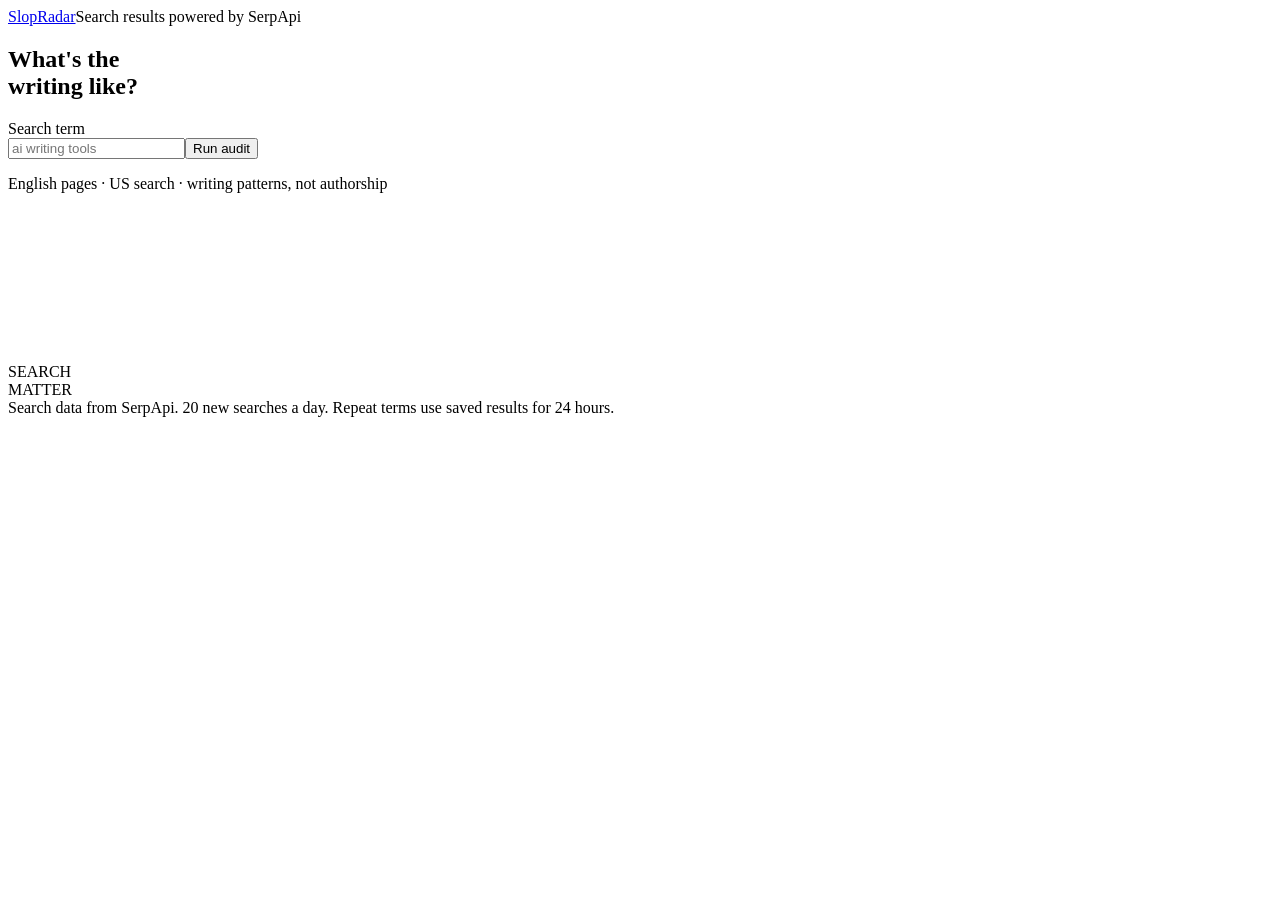
==== webapp/templates/index.html @ 87b3e904 "Add guarded web app with interactive Three.js search hero" ====
<!doctype html><html lang="en"><head><meta charset="utf-8"><meta name="viewport" content="width=device-width,initial-scale=1"><title>SlopRadar</title><link rel="stylesheet" href="/static/app.css"></head><body><main><header><a href="/">SlopRadar</a><span>Search results powered by SerpApi</span></header><section class="search"><h1>What's the<br>writing like?</h1><form id="scan"><label for="query">Search term</label><div class="input-row"><input id="query" name="query" minlength="2" maxlength="120" required placeholder="ai writing tools" autocomplete="off"><button type="submit">Run audit </button></div><p class="note">English pages · US search · writing patterns, not authorship</p></form><div class="sculpture" aria-hidden="true"><canvas id="radar-art"></canvas><div class="art-fallback">SEARCH<br>MATTER</div></div></section><div id="state" role="status" aria-live="polite"></div><section id="result" hidden><div class="result-tools"><span id="freshness"></span><button id="download" type="button">Save HTML</button></div><iframe id="report" title="Writing audit report" sandbox="allow-same-origin allow-popups allow-popups-to-escape-sandbox"></iframe></section><footer>Search data from SerpApi. 20 new searches a day. Repeat terms use saved results for 24 hours.</footer></main><script src="/static/app.js" defer></script><script type="module" src="/static/hero.js"></script></body></html>
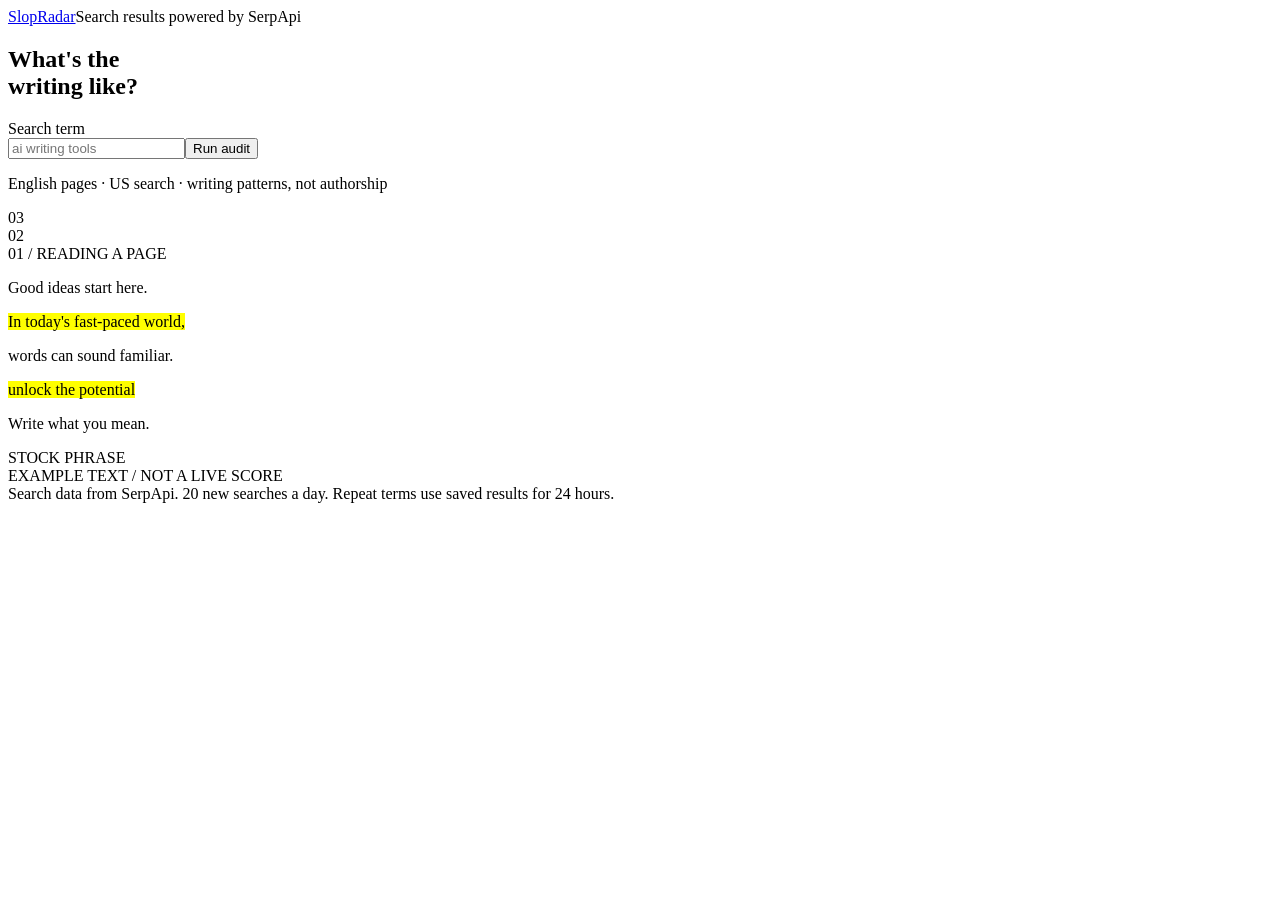
==== commit cd727209: "Replace abstract hero with animated writing-pattern scanner" ====
--- a/webapp/templates/index.html
+++ b/webapp/templates/index.html
@@ -1 +1 @@
-<!doctype html><html lang="en"><head><meta charset="utf-8"><meta name="viewport" content="width=device-width,initial-scale=1"><title>SlopRadar</title><link rel="stylesheet" href="/static/app.css"></head><body><main><header><a href="/">SlopRadar</a><span>Search results powered by SerpApi</span></header><section class="search"><h1>What's the<br>writing like?</h1><form id="scan"><label for="query">Search term</label><div class="input-row"><input id="query" name="query" minlength="2" maxlength="120" required placeholder="ai writing tools" autocomplete="off"><button type="submit">Run audit </button></div><p class="note">English pages · US search · writing patterns, not authorship</p></form><div class="sculpture" aria-hidden="true"><canvas id="radar-art"></canvas><div class="art-fallback">SEARCH<br>MATTER</div></div></section><div id="state" role="status" aria-live="polite"></div><section id="result" hidden><div class="result-tools"><span id="freshness"></span><button id="download" type="button">Save HTML</button></div><iframe id="report" title="Writing audit report" sandbox="allow-same-origin allow-popups allow-popups-to-escape-sandbox"></iframe></section><footer>Search data from SerpApi. 20 new searches a day. Repeat terms use saved results for 24 hours.</footer></main><script src="/static/app.js" defer></script><script type="module" src="/static/hero.js"></script></body></html>
+<!doctype html><html lang="en"><head><meta charset="utf-8"><meta name="viewport" content="width=device-width,initial-scale=1"><title>SlopRadar</title><link rel="stylesheet" href="/static/app.css"></head><body><main><header><a href="/">SlopRadar</a><span>Search results powered by SerpApi</span></header><section class="search"><h1>What's the<br>writing like?</h1><form id="scan"><label for="query">Search term</label><div class="input-row"><input id="query" name="query" minlength="2" maxlength="120" required placeholder="ai writing tools" autocomplete="off"><button type="submit">Run audit </button></div><p class="note">English pages · US search · writing patterns, not authorship</p></form><div class="scanner-art" aria-label="Illustration of writing being scanned for stock phrases"><div class="paper paper-back"><span>03</span></div><div class="paper paper-mid"><span>02</span></div><div class="paper paper-front"><div class="paper-head"><span>01 / READING A PAGE</span><span class="scan-dot"></span></div><div class="paper-lines"><p>Good ideas start here.</p><p><mark>In today's fast-paced world,</mark></p><p>words can sound familiar.</p><p><mark>unlock the potential</mark></p><p>Write what you mean.</p></div><div class="scan-beam"></div><div class="scan-note">STOCK PHRASE</div><div class="paper-foot">EXAMPLE TEXT / NOT A LIVE SCORE</div></div></div></section><div id="state" role="status" aria-live="polite"></div><section id="result" hidden><div class="result-tools"><span id="freshness"></span><button id="download" type="button">Save HTML</button></div><iframe id="report" title="Writing audit report" sandbox="allow-same-origin allow-popups allow-popups-to-escape-sandbox"></iframe></section><footer>Search data from SerpApi. 20 new searches a day. Repeat terms use saved results for 24 hours.</footer></main><script src="/static/app.js" defer></script></body></html>
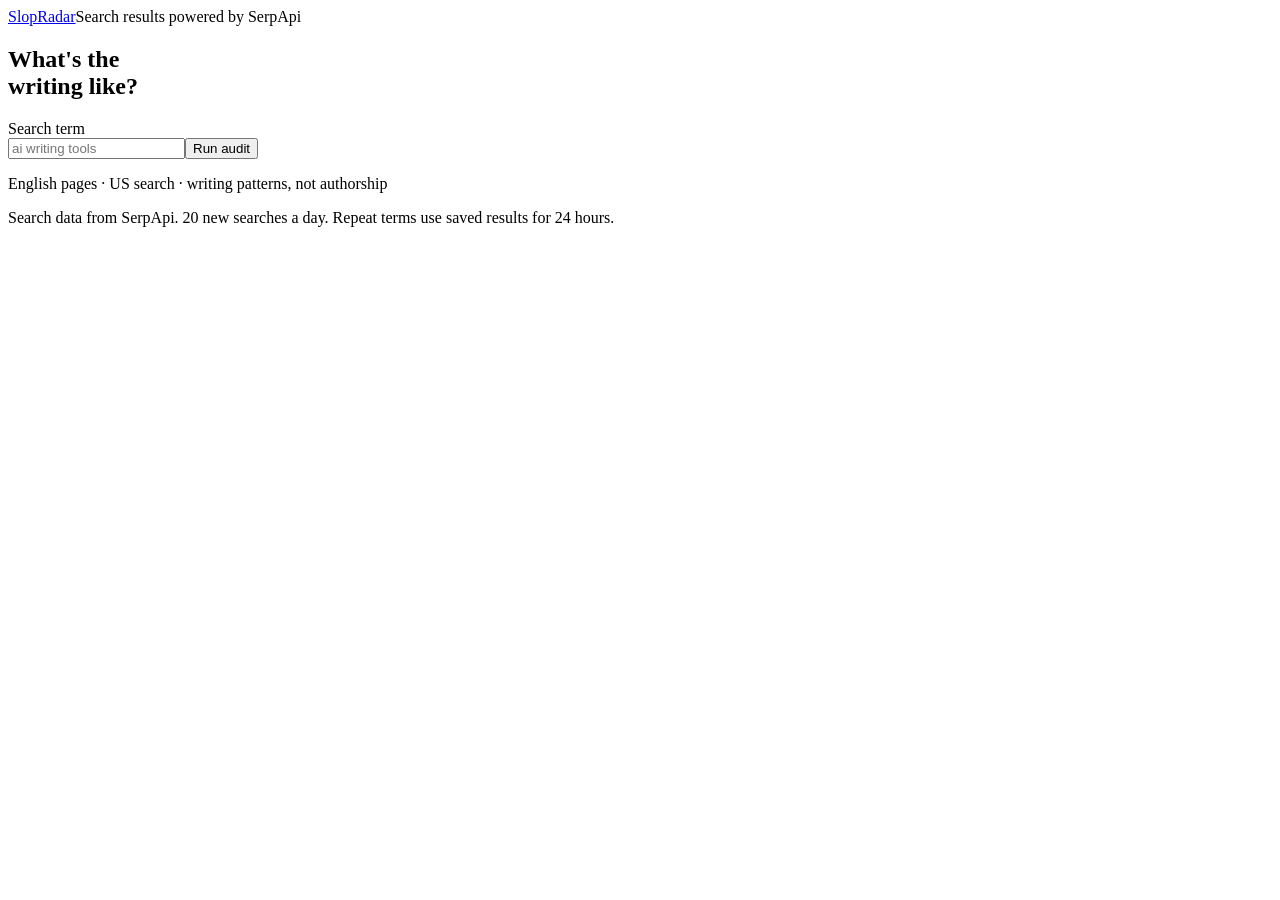
==== commit fde72e0c: "Add library-driven six-note pop drop and reset interaction" ====
--- a/webapp/templates/index.html
+++ b/webapp/templates/index.html
@@ -1 +1 @@
-<!doctype html><html lang="en"><head><meta charset="utf-8"><meta name="viewport" content="width=device-width,initial-scale=1"><title>SlopRadar</title><link rel="stylesheet" href="/static/app.css"></head><body><main><header><a href="/">SlopRadar</a><span>Search results powered by SerpApi</span></header><section class="search"><h1>What's the<br>writing like?</h1><form id="scan"><label for="query">Search term</label><div class="input-row"><input id="query" name="query" minlength="2" maxlength="120" required placeholder="ai writing tools" autocomplete="off"><button type="submit">Run audit </button></div><p class="note">English pages · US search · writing patterns, not authorship</p></form><div class="scanner-art" aria-label="Illustration of writing being scanned for stock phrases"><div class="paper paper-back"><span>03</span></div><div class="paper paper-mid"><span>02</span></div><div class="paper paper-front"><div class="paper-head"><span>01 / READING A PAGE</span><span class="scan-dot"></span></div><div class="paper-lines"><p>Good ideas start here.</p><p><mark>In today's fast-paced world,</mark></p><p>words can sound familiar.</p><p><mark>unlock the potential</mark></p><p>Write what you mean.</p></div><div class="scan-beam"></div><div class="scan-note">STOCK PHRASE</div><div class="paper-foot">EXAMPLE TEXT / NOT A LIVE SCORE</div></div></div></section><div id="state" role="status" aria-live="polite"></div><section id="result" hidden><div class="result-tools"><span id="freshness"></span><button id="download" type="button">Save HTML</button></div><iframe id="report" title="Writing audit report" sandbox="allow-same-origin allow-popups allow-popups-to-escape-sandbox"></iframe></section><footer>Search data from SerpApi. 20 new searches a day. Repeat terms use saved results for 24 hours.</footer></main><script src="/static/app.js" defer></script></body></html>
+<!doctype html><html lang="en"><head><meta charset="utf-8"><meta name="viewport" content="width=device-width,initial-scale=1"><title>SlopRadar</title><link rel="stylesheet" href="/static/app.css"></head><body><main><header><a href="/">SlopRadar</a><span>Search results powered by SerpApi</span></header><section class="search"><h1>What's the<br>writing like?</h1><form id="scan"><label for="query">Search term</label><div class="input-row"><input id="query" name="query" minlength="2" maxlength="120" required placeholder="ai writing tools" autocomplete="off"><button type="submit">Run audit </button></div><p class="note">English pages · US search · writing patterns, not authorship</p></form><div class="scanner-art" aria-label="Six writing-example notes. Click each note to drop it."></div></div></section><div id="state" role="status" aria-live="polite"></div><section id="result" hidden><div class="result-tools"><span id="freshness"></span><button id="download" type="button">Save HTML</button></div><iframe id="report" title="Writing audit report" sandbox="allow-same-origin allow-popups allow-popups-to-escape-sandbox"></iframe></section><footer>Search data from SerpApi. 20 new searches a day. Repeat terms use saved results for 24 hours.</footer></main><script src="/static/app.js" defer></script><script src="/static/anime.min.js" defer></script><script src="/static/notes.js" defer></script></body></html>
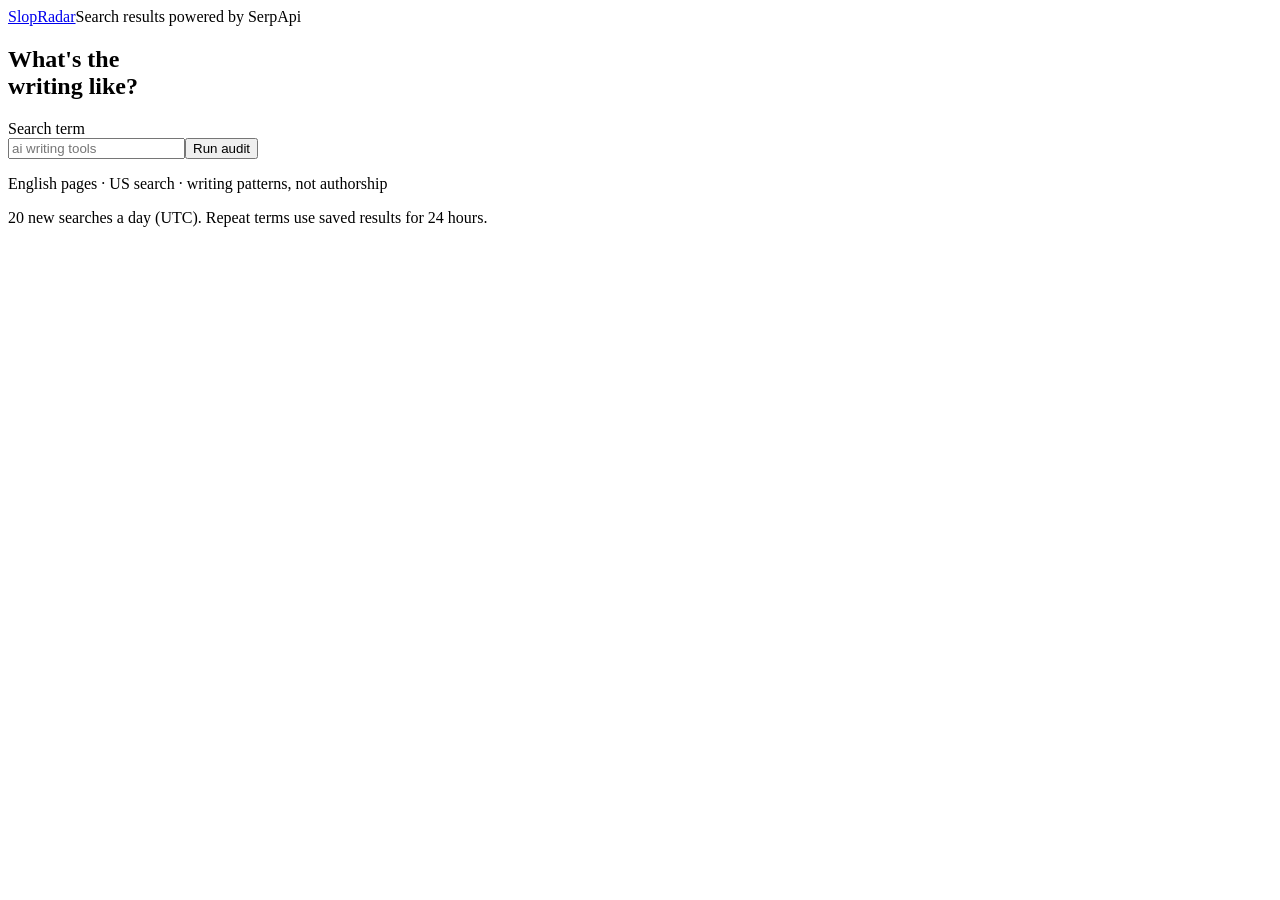
==== commit f7b924ca: "Test uncertain attempts and clarify public UTC reset" ====
--- a/webapp/templates/index.html
+++ b/webapp/templates/index.html
@@ -1 +1 @@
-<!doctype html><html lang="en"><head><meta charset="utf-8"><meta name="viewport" content="width=device-width,initial-scale=1"><title>SlopRadar</title><link rel="stylesheet" href="/static/app.css"></head><body><main><header><a href="/">SlopRadar</a><span>Search results powered by SerpApi</span></header><section class="search"><h1>What's the<br>writing like?</h1><form id="scan"><label for="query">Search term</label><div class="input-row"><input id="query" name="query" minlength="2" maxlength="120" required placeholder="ai writing tools" autocomplete="off"><button type="submit">Run audit </button></div><p class="note">English pages · US search · writing patterns, not authorship</p></form><div class="scanner-art" aria-label="Six writing-example notes. Click each note to drop it."></div></div></section><div id="state" role="status" aria-live="polite"></div><section id="result" hidden><div class="result-tools"><span id="freshness"></span><button id="download" type="button">Save HTML</button></div><iframe id="report" title="Writing audit report" sandbox="allow-same-origin allow-popups allow-popups-to-escape-sandbox"></iframe></section><footer>Search data from SerpApi. 20 new searches a day. Repeat terms use saved results for 24 hours.</footer></main><script src="/static/app.js" defer></script><script src="/static/anime.min.js" defer></script><script src="/static/notes.js" defer></script></body></html>
+<!doctype html><html lang="en"><head><meta charset="utf-8"><meta name="viewport" content="width=device-width,initial-scale=1"><title>SlopRadar</title><link rel="stylesheet" href="/static/app.css"></head><body><main><header><a href="/">SlopRadar</a><span>Search results powered by SerpApi</span></header><section class="search"><h1>What's the<br>writing like?</h1><form id="scan"><label for="query">Search term</label><div class="input-row"><input id="query" name="query" minlength="2" maxlength="120" required placeholder="ai writing tools" autocomplete="off"><button type="submit">Run audit </button></div><p class="note">English pages · US search · writing patterns, not authorship</p></form><div class="scanner-art" aria-label="Six writing-example notes. Click each note to drop it."></div></section><div id="state" role="status" aria-live="polite"></div><section id="result" hidden><div class="result-tools"><span id="freshness"></span><button id="download" type="button">Save HTML</button></div><iframe id="report" title="Writing audit report" sandbox="allow-same-origin allow-popups allow-popups-to-escape-sandbox"></iframe></section><footer>20 new searches a day (UTC). Repeat terms use saved results for 24 hours.</footer></main><script src="/static/app.js" defer></script><script src="/static/anime.min.js" defer></script><script src="/static/notes.js" defer></script></body></html>
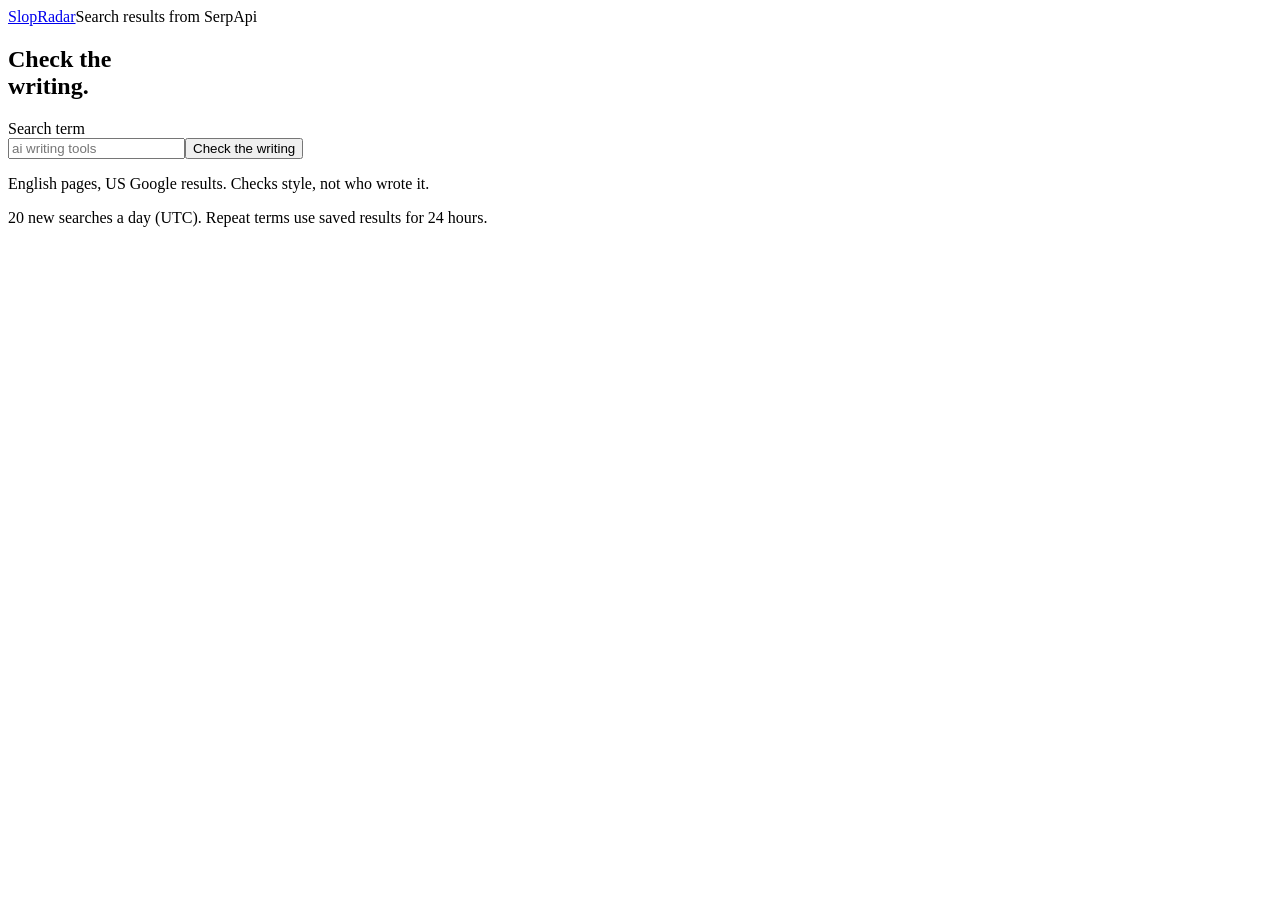
==== commit 31b287b8: "Use plain website copy and refresh cached report text without a new search" ====
--- a/webapp/templates/index.html
+++ b/webapp/templates/index.html
@@ -1 +1 @@
-<!doctype html><html lang="en"><head><meta charset="utf-8"><meta name="viewport" content="width=device-width,initial-scale=1"><title>SlopRadar</title><link rel="stylesheet" href="/static/app.css"></head><body><main><header><a href="/">SlopRadar</a><span>Search results powered by SerpApi</span></header><section class="search"><h1>What's the<br>writing like?</h1><form id="scan"><label for="query">Search term</label><div class="input-row"><input id="query" name="query" minlength="2" maxlength="120" required placeholder="ai writing tools" autocomplete="off"><button type="submit">Run audit </button></div><p class="note">English pages · US search · writing patterns, not authorship</p></form><div class="scanner-art" aria-label="Six writing-example notes. Click each note to drop it."></div></section><div id="state" role="status" aria-live="polite"></div><section id="result" hidden><div class="result-tools"><span id="freshness"></span><button id="download" type="button">Save HTML</button></div><iframe id="report" title="Writing audit report" sandbox="allow-same-origin allow-popups allow-popups-to-escape-sandbox"></iframe></section><footer>20 new searches a day (UTC). Repeat terms use saved results for 24 hours.</footer></main><script src="/static/app.js" defer></script><script src="/static/anime.min.js" defer></script><script src="/static/notes.js" defer></script></body></html>
+<!doctype html><html lang="en"><head><meta charset="utf-8"><meta name="viewport" content="width=device-width,initial-scale=1"><title>SlopRadar</title><link rel="stylesheet" href="/static/app.css"></head><body><main><header><a href="/">SlopRadar</a><span>Search results from SerpApi</span></header><section class="search"><h1>Check the<br>writing.</h1><form id="scan"><label for="query">Search term</label><div class="input-row"><input id="query" name="query" minlength="2" maxlength="120" required placeholder="ai writing tools" autocomplete="off"><button type="submit">Check the writing</button></div><p class="note">English pages, US Google results. Checks style, not who wrote it.</p></form><div class="scanner-art" aria-label="Six writing-example notes. Click each note to drop it."></div></section><div id="state" role="status" aria-live="polite"></div><section id="result" hidden><div class="result-tools"><span id="freshness"></span><button id="download" type="button">Save report</button></div><iframe id="report" title="Page scores and matched phrases" sandbox="allow-same-origin allow-popups allow-popups-to-escape-sandbox"></iframe></section><footer>20 new searches a day (UTC). Repeat terms use saved results for 24 hours.</footer></main><script src="/static/app.js" defer></script><script src="/static/anime.min.js" defer></script><script src="/static/notes.js" defer></script></body></html>
